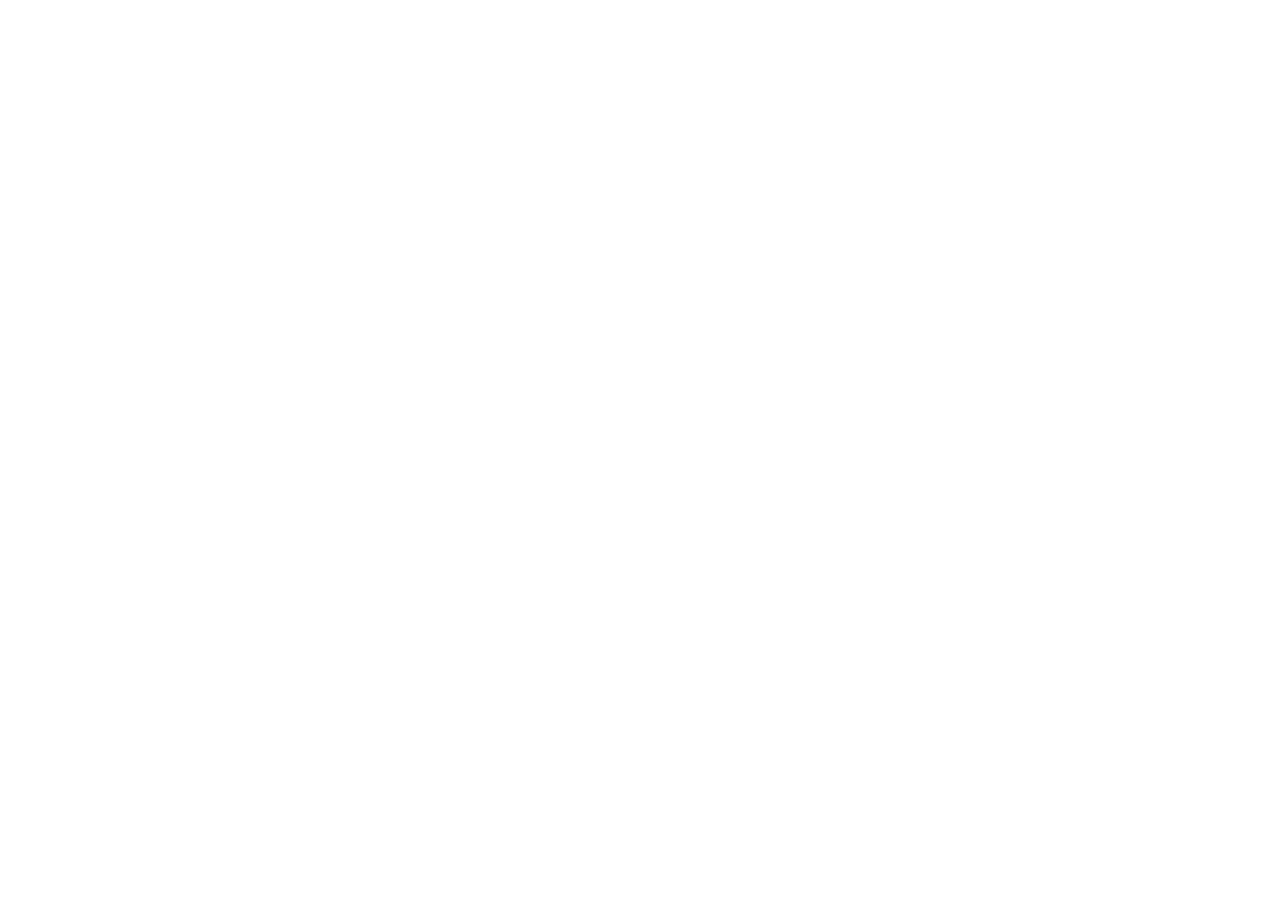
==== index.html @ 77455228 "Initial upload" ====
<!DOCTYPE html>
<html lang="en">

<head>
	<meta charset="UTF-8">
	<meta name="viewport" content="width=device-width, initial-scale=1.0">
	<title>Grid Toggle Menu</title>
</head>

<body>
	<div id="grid">
		<div id="left"></div>
		<div id="right"></div>
	</div>
</body>

</html>
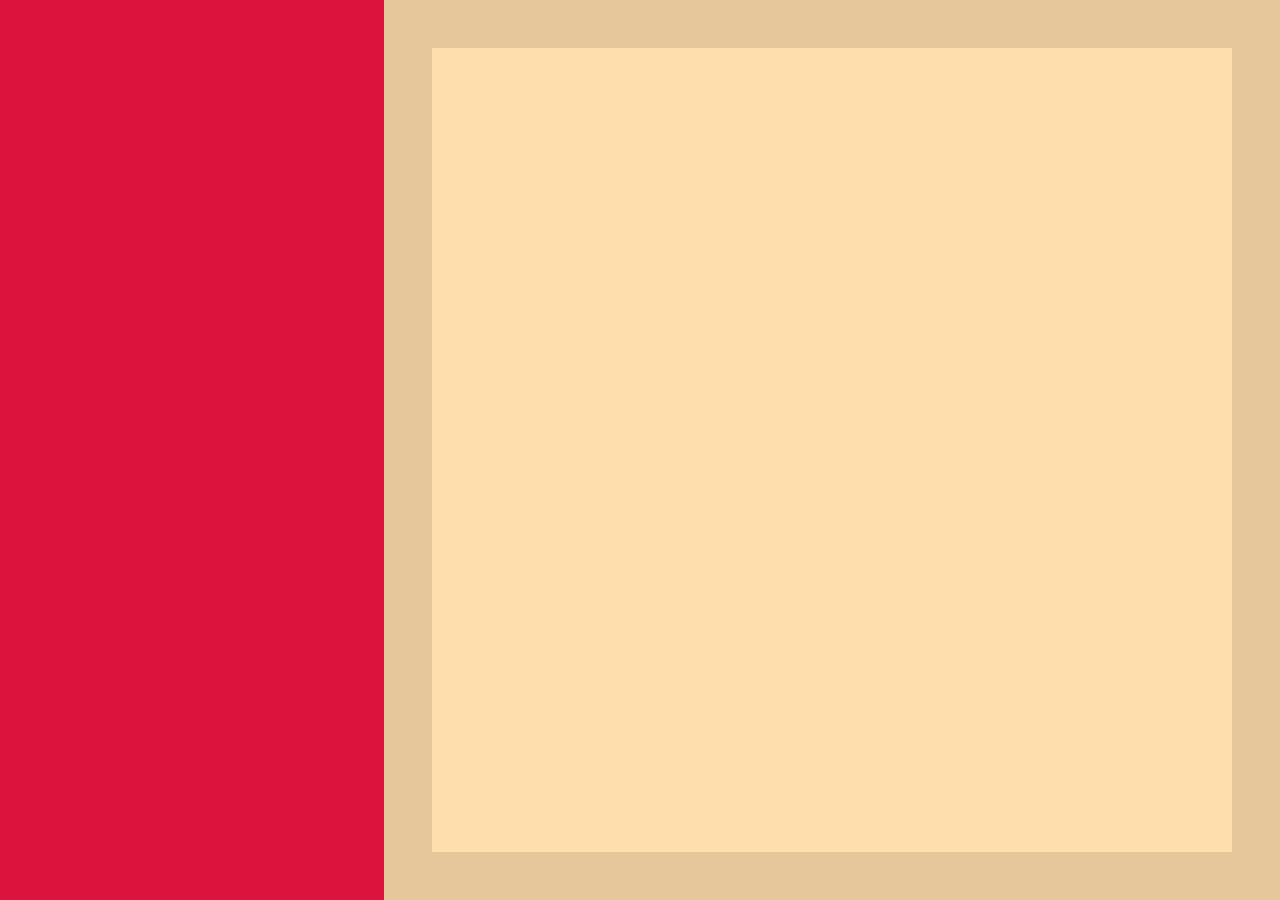
==== commit 982d52a6: "Add js utility function" ====
--- a/index.html
+++ b/index.html
@@ -5,6 +5,8 @@
 	<meta charset="UTF-8">
 	<meta name="viewport" content="width=device-width, initial-scale=1.0">
 	<title>Grid Toggle Menu</title>
+	<link rel="stylesheet" href="./assets/style.css">
+	<script src="./assets/script.js"></script>
 </head>
 
 <body>
--- a/assets/style.css
+++ b/assets/style.css
@@ -0,0 +1,38 @@
+/* ignore */
+body {
+  margin: 0;
+}
+
+#grid {
+  height: 100vh;
+}
+
+#left {
+  background: crimson;
+}
+
+#right {
+  background: navajowhite;
+  border: 3rem solid rgb(0 0 0 / 10%);
+}
+
+/* the magic */
+#grid {
+  transition: 300ms;
+  display: grid;
+  grid-template-columns: 48px auto;
+}
+
+#grid:has(#left:hover) {
+  grid-template-columns: 30% auto;
+}
+/* magic + CSS variable */
+#grid {
+  transition: 300ms;
+  display: grid;
+  grid-template-columns: var(--left, 48px) auto;
+}
+
+#grid:has(#left:hover) {
+  --left: 30%;
+}
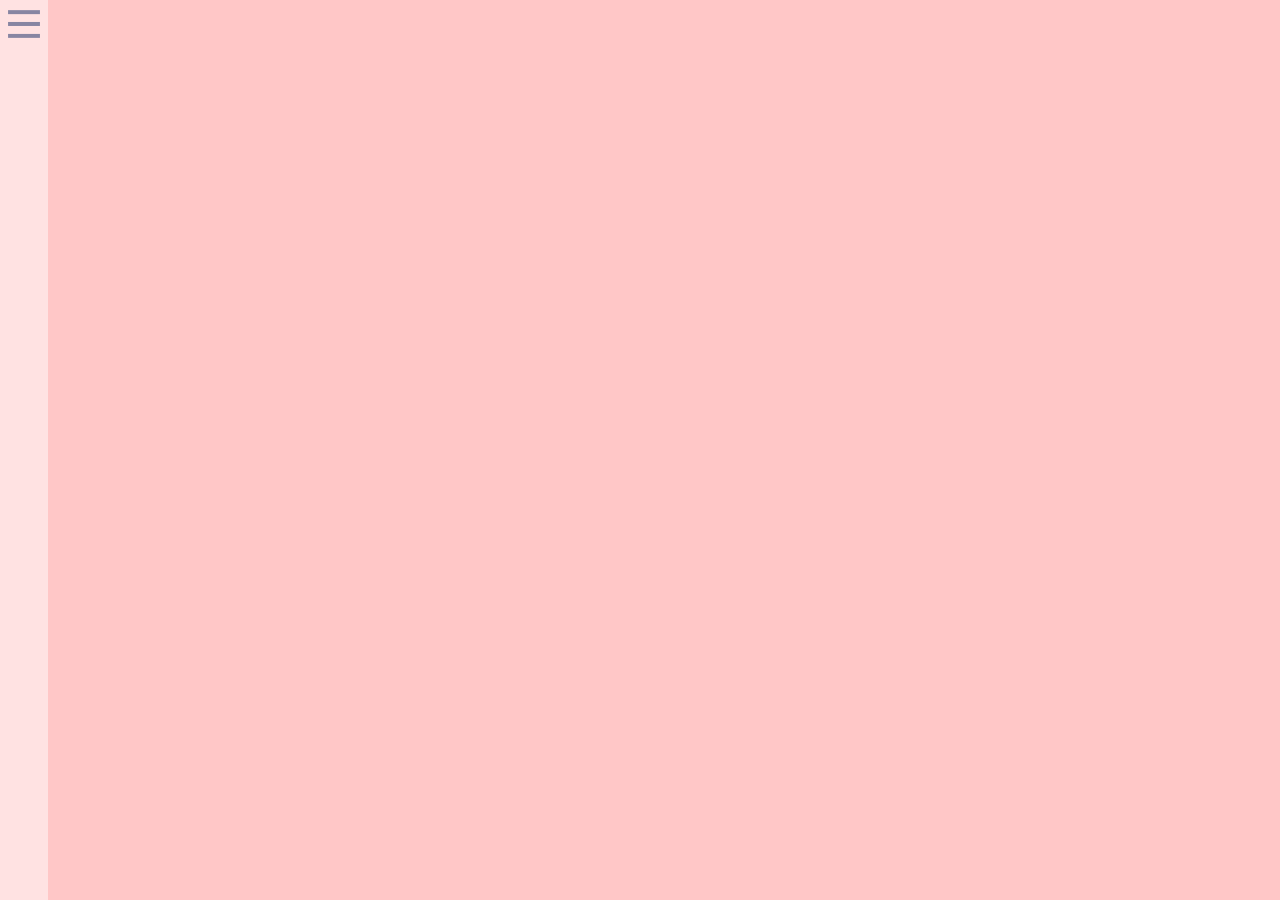
==== commit a80f51b3: "Update menu" ====
--- a/index.html
+++ b/index.html
@@ -6,13 +6,15 @@
 	<meta name="viewport" content="width=device-width, initial-scale=1.0">
 	<title>Grid Toggle Menu</title>
 	<link rel="stylesheet" href="./assets/style.css">
-	<script src="./assets/script.js"></script>
+	<script src="./assets/script.js" defer></script>
 </head>
 
 <body>
-	<div id="grid">
-		<div id="left"></div>
-		<div id="right"></div>
+	<div class="grid">
+		<div class="left">
+			<div class="menu-btn btn-container-closed"></div>
+		</div>
+		<div class="right"></div>
 	</div>
 </body>
 
--- a/assets/style.css
+++ b/assets/style.css
@@ -1,38 +1,46 @@
-/* ignore */
 body {
   margin: 0;
 }
 
-#grid {
-  height: 100vh;
+.grid {
+  height: 100dvh;
+  /* magic + CSS variable */
+  display: grid;
+  grid-template-columns: var(--left, 48px) auto;
+  transition: 300ms;
 }
 
-#left {
-  background: crimson;
+.left {
+  background: #FFE2E2;
 }
 
-#right {
-  background: navajowhite;
-  border: 3rem solid rgb(0 0 0 / 10%);
+.right {
+  background: #FFC7C7;
 }
 
-/* the magic */
-#grid {
-  transition: 300ms;
-  display: grid;
-  grid-template-columns: 48px auto;
+.grid-open {
+  transition: 300ms ease-in-out;
+  grid-template-columns: var(--left) auto;
+  --left: 80%;
 }
 
-#grid:has(#left:hover) {
-  grid-template-columns: 30% auto;
-}
-/* magic + CSS variable */
-#grid {
-  transition: 300ms;
-  display: grid;
-  grid-template-columns: var(--left, 48px) auto;
+.btn-container-closed {
+  height: 3rem;
+  background-color: #FFE2E2;
+  background: center no-repeat url('./menu.png');
+  filter: invert(0);
+  background-size: 2rem;
+  cursor: pointer;
+  transition: all 0.1s ease-in-out;
 }
 
-#grid:has(#left:hover) {
-  --left: 30%;
+.btn-container-open {
+  background-color: #FFE2E2;
+  height: 3rem;
+  background: right no-repeat url('./close.png');
+  filter: invert(0);
+  background-size: 2rem;
+  background-position: right 0.5rem top 0.5rem;
+  transition: all 0.1s ease-in-out;
+  cursor: pointer;
 }
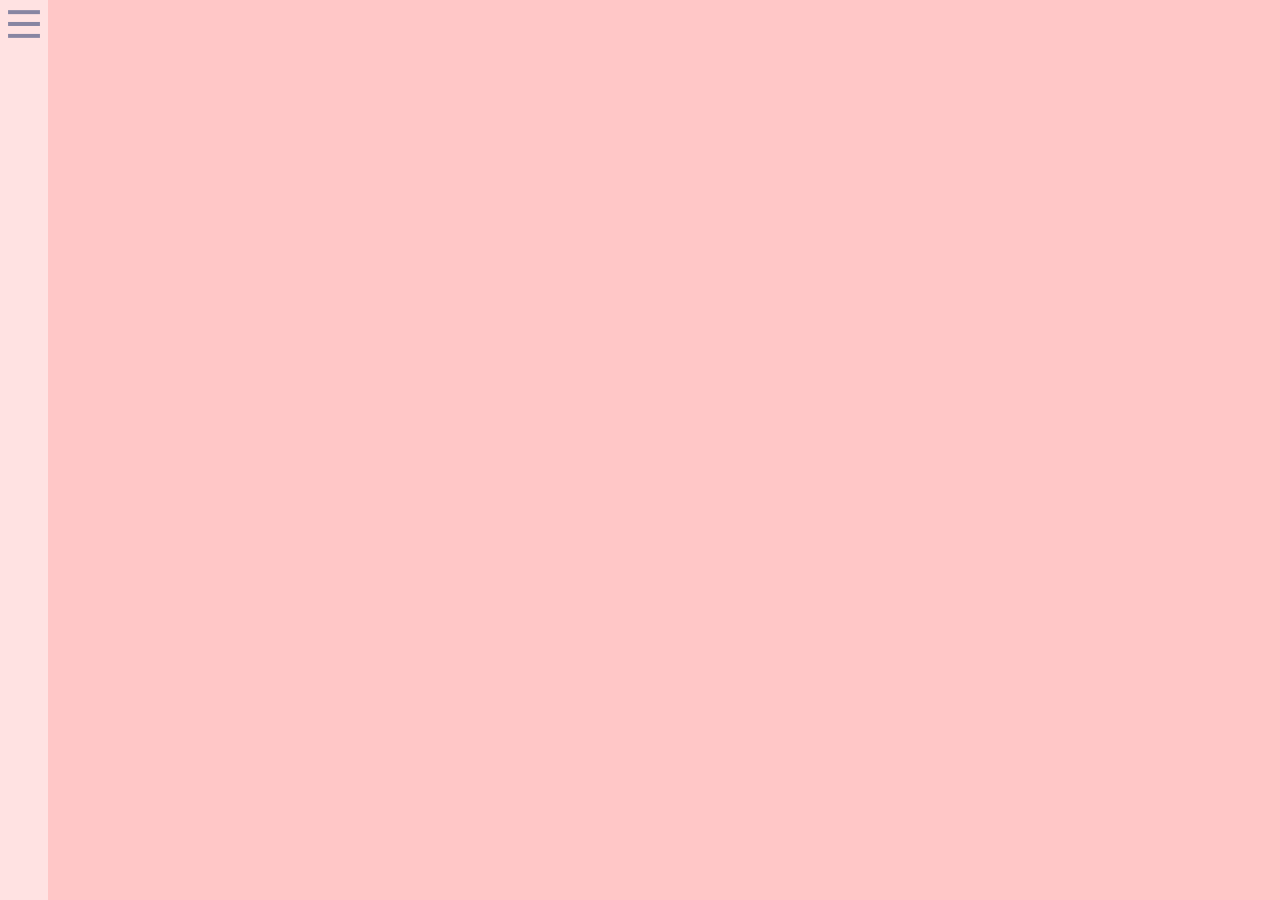
==== commit ba478046: "Update CSS and README" ====
--- a/index.html
+++ b/index.html
@@ -12,7 +12,7 @@
 <body>
 	<div class="grid">
 		<div class="left">
-			<div class="menu-btn btn-container-closed"></div>
+			<div class="menu-btn"></div>
 		</div>
 		<div class="right"></div>
 	</div>
--- a/assets/style.css
+++ b/assets/style.css
@@ -4,43 +4,36 @@
 
 .grid {
   height: 100dvh;
-  /* magic + CSS variable */
   display: grid;
-  grid-template-columns: var(--left, 48px) auto;
+  grid-template-columns: 48px auto;
   transition: 300ms;
 }
 
 .left {
-  background: #FFE2E2;
+  background: #ffe2e2;
 }
 
 .right {
-  background: #FFC7C7;
+  background: #ffc7c7;
 }
 
 .grid-open {
   transition: 300ms ease-in-out;
-  grid-template-columns: var(--left) auto;
-  --left: 80%;
+  grid-template-columns: 80% auto;
 }
 
-.btn-container-closed {
+.menu-btn {
   height: 3rem;
-  background-color: #FFE2E2;
+  background-color: #ffe2e2;
+  cursor: pointer;
   background: center no-repeat url('./menu.png');
-  filter: invert(0);
   background-size: 2rem;
-  cursor: pointer;
   transition: all 0.1s ease-in-out;
 }
 
 .btn-container-open {
-  background-color: #FFE2E2;
-  height: 3rem;
   background: right no-repeat url('./close.png');
-  filter: invert(0);
   background-size: 2rem;
   background-position: right 0.5rem top 0.5rem;
   transition: all 0.1s ease-in-out;
-  cursor: pointer;
 }
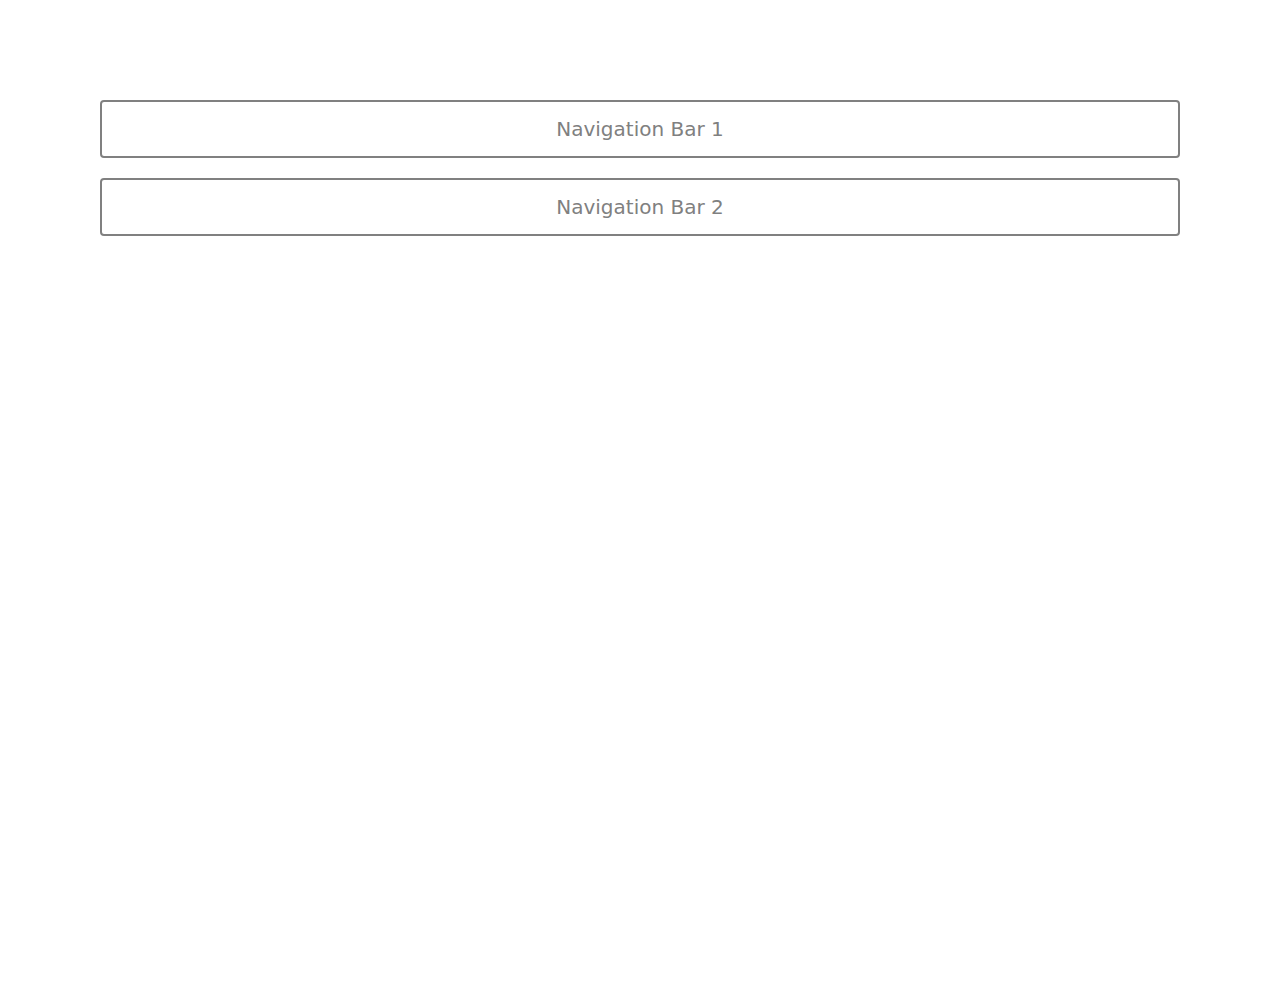
==== commit d42668b9: "Add Navigation Bar 2 and Dashboard" ====
--- a/index.html
+++ b/index.html
@@ -4,18 +4,19 @@
 <head>
 	<meta charset="UTF-8">
 	<meta name="viewport" content="width=device-width, initial-scale=1.0">
-	<title>Grid Toggle Menu</title>
-	<link rel="stylesheet" href="./assets/style.css">
-	<script src="./assets/script.js" defer></script>
+	<title>Navigation Bars</title>
+	<link rel="stylesheet" href="./assets/index.css">
 </head>
 
 <body>
-	<div class="grid">
-		<div class="left">
-			<div class="menu-btn"></div>
+	<main>
+		<div class="container">
+			<div class="menu">
+				<a href="./navigation-bar-1.html">Navigation Bar 1</a>
+				<a href="./navigation-bar-2.html">Navigation Bar 2</a>
+			</div>
 		</div>
-		<div class="right"></div>
-	</div>
+	</main>
 </body>
 
 </html>--- a/assets/index.css
+++ b/assets/index.css
@@ -0,0 +1,46 @@
+* {
+  padding: 0;
+  margin: 0;
+  text-decoration: none;
+  list-style: none;
+  box-sizing: border-box;
+}
+
+body {
+  font-family: system-ui, -apple-system, BlinkMacSystemFont, "Segoe UI", Roboto,
+    Oxygen, Ubuntu, Cantarell, "Open Sans", "Helvetica Neue", sans-serif;
+}
+
+html {
+  font-size: 62.5%;
+}
+
+.container {
+  max-width: 120rem;
+  width: min(100% - 3rem, 108rem);
+  margin-inline: auto;
+  box-sizing: border-box;
+}
+
+body {
+}
+
+.menu {
+  height: 100dvh;
+  display: flex;
+  flex-direction: column;
+  justify-content: flex-start;
+  align-items: center;
+  gap: 2rem;
+  margin-top: 10rem;
+  font-size: 2rem;
+}
+
+.menu a {
+  color: gray;
+  padding: 1.5rem;
+  border: 0.2rem gray solid;
+  border-radius: 0.4rem;
+  width: 100%;
+  text-align: center;
+}
